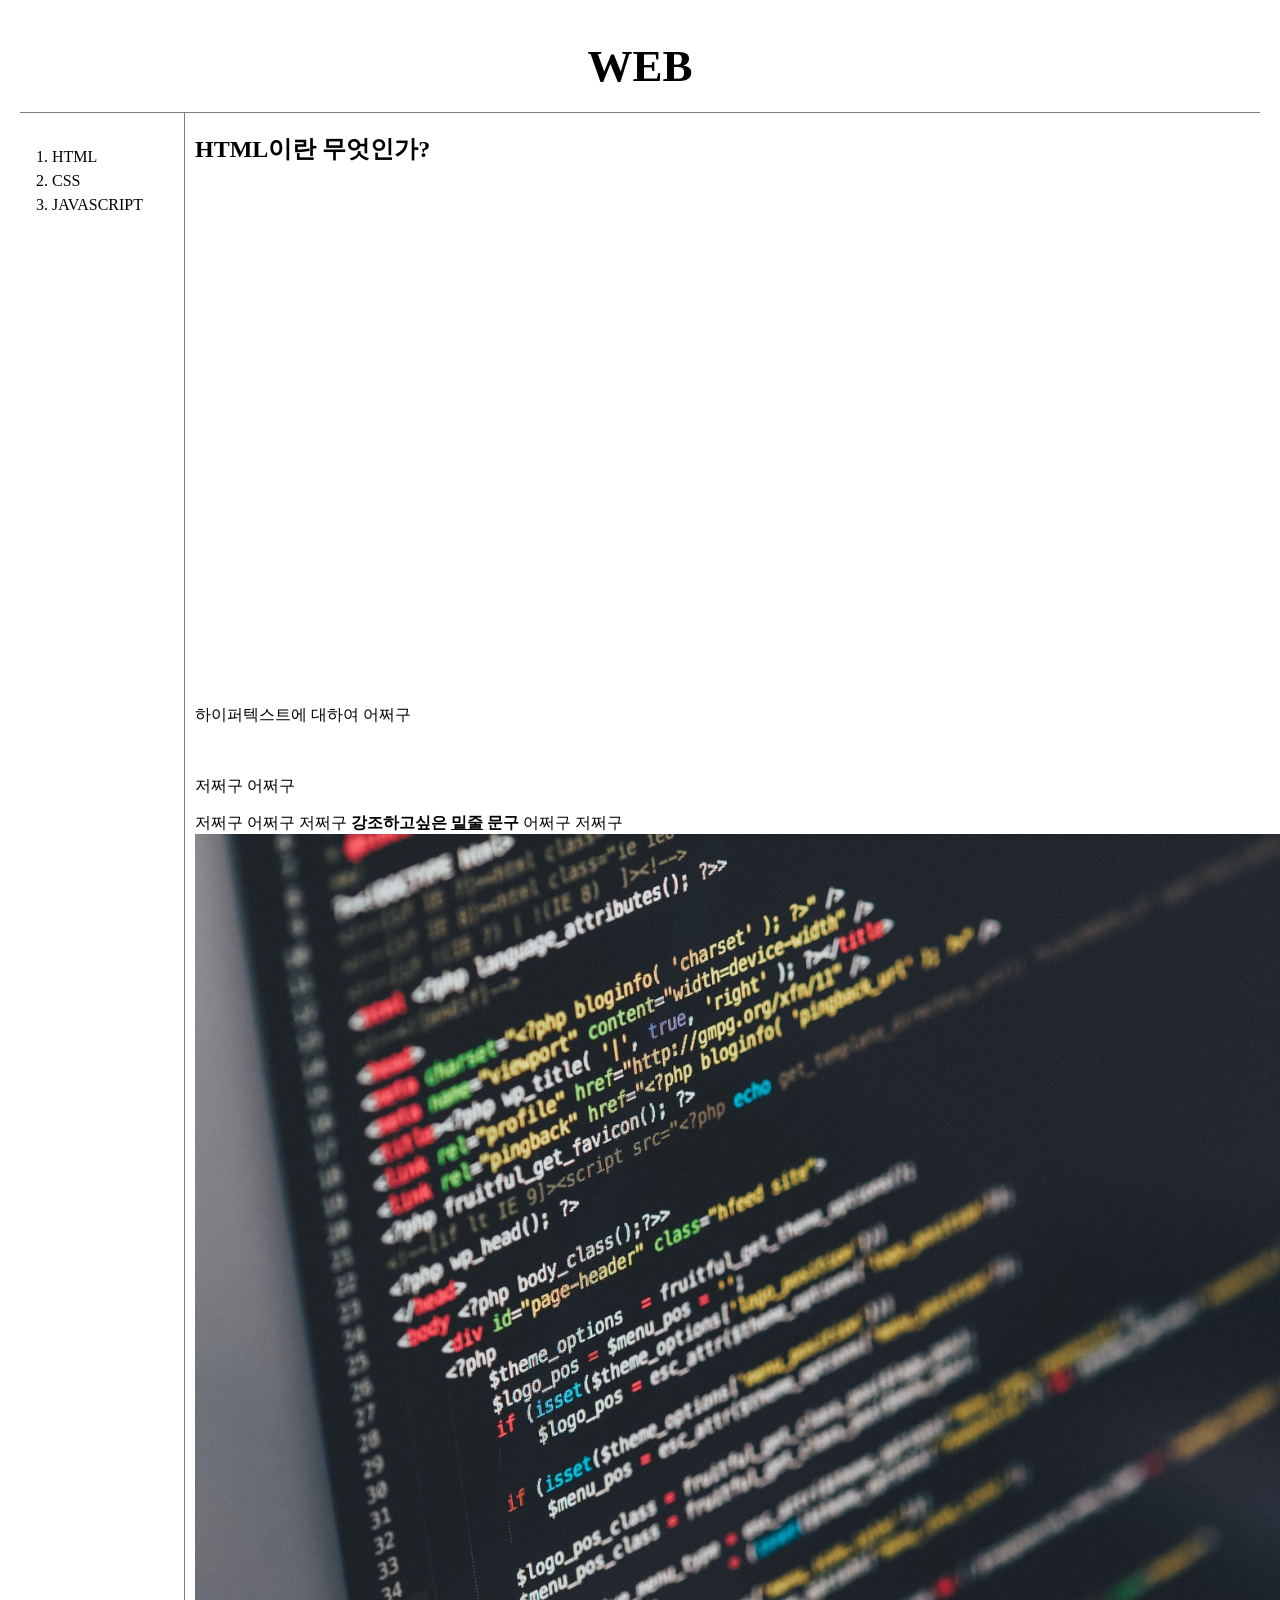
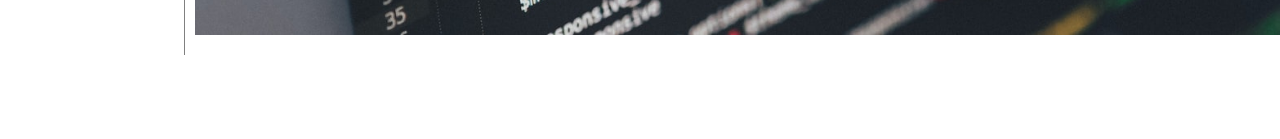
==== 1.html @ 17b76095 "Initial commit" ====
<!doctype html>
<html>

<head>
  <title>WEB1- html</title>
  <meta charset="utf-8">

  <link rel="stylesheet" href="style.css">

</head>

<body>
    <h1><a href ="index.html"> WEB </a></h1>
    <div id="grid">
  <ol>
    <li> <a href ="1.html"> HTML</a></li>
    <li> <a href ="2.html"> CSS </a> </li>
    <li> <a href ="3.html"> JAVASCRIPT</a></li>
  </ol>
  <div id="article">
  <h2>  HTML이란 무엇인가? </h2>
  <p><iframe width="800" height="500" src="https://www.youtube.com/embed/7T7r_oSp0SE" title="YouTube video player" frameborder="0" allow="accelerometer; autoplay; clipboard-write; encrypted-media; gyroscope; picture-in-picture" allowfullscreen></iframe></p>
  <p><a href="https://www.w3.org/TR/2011/WD-html5-20110405/" target="_blank" title="html specification">하이퍼텍스트</a>에 대하여 어쩌구 </p>
  <br>
  <p>저쩌구 어쩌구</p>
    <p>저쩌구 어쩌구 저쩌구 <strong>강조하고싶은 <u>밑줄</u> 문구</strong> 어쩌구 저쩌구<br>
  <img src="coding.jpeg " width="1200">
</p></div>
  <p><div id="disqus_thread"></div>
<script>
    /**
    *  RECOMMENDED CONFIGURATION VARIABLES: EDIT AND UNCOMMENT THE SECTION BELOW TO INSERT DYNAMIC VALUES FROM YOUR PLATFORM OR CMS.
    *  LEARN WHY DEFINING THESE VARIABLES IS IMPORTANT: https://disqus.com/admin/universalcode/#configuration-variables    */
    /*
    var disqus_config = function () {
    this.page.url = PAGE_URL;  // Replace PAGE_URL with your page's canonical URL variable
    this.page.identifier = PAGE_IDENTIFIER; // Replace PAGE_IDENTIFIER with your page's unique identifier variable
    };
    */
    (function() { // DON'T EDIT BELOW THIS LINE
    var d = document, s = d.createElement('script');
    s.src = 'https://web1-zzq852qrc3.disqus.com/embed.js';
    s.setAttribute('data-timestamp', +new Date());
    (d.head || d.body).appendChild(s);
    })();
</script>
<noscript>Please enable JavaScript to view the <a href="https://disqus.com/?ref_noscript">comments powered by Disqus.</a></noscript>
</p>
<!--Start of Tawk.to Script-->
<p><script type="text/javascript">
var Tawk_API=Tawk_API||{}, Tawk_LoadStart=new Date();
(function(){
var s1=document.createElement("script"),s0=document.getElementsByTagName("script")[0];
s1.async=true;
s1.src='https://embed.tawk.to/61e7db2bf7cf527e84d2e8eb/1fpor090n';
s1.charset='UTF-8';
s1.setAttribute('crossorigin','*');
s0.parentNode.insertBefore(s1,s0);
})();
</script></p>
<!--End of Tawk.to Script-->
</div>
</body>
</html>
---- style.css ----
body{
  margin:0;
  padding: 20px;
}

h1{
  border-bottom: 1px solid gray;
  text-align:center;
  font-size: 45px;
  margin:0;
  padding:20px;

}
#grid ol{
  border-right: 1px solid gray;
  width:100px;
  margin:0;
  padding:32px;
  line-height:1.5;
}
a{
    color:black;
    text-decoration: none;
}
#grid{
  display: grid;
  grid-template-columns: 150px 1fr;
}
#grid #article{
  padding-left: 25px;
}
@media(max-width:800px){
  #grid{
    display:block;
  }
  #grid ol{
    border:none;
  }
  h1{
  border-bottom: none;
  }

}
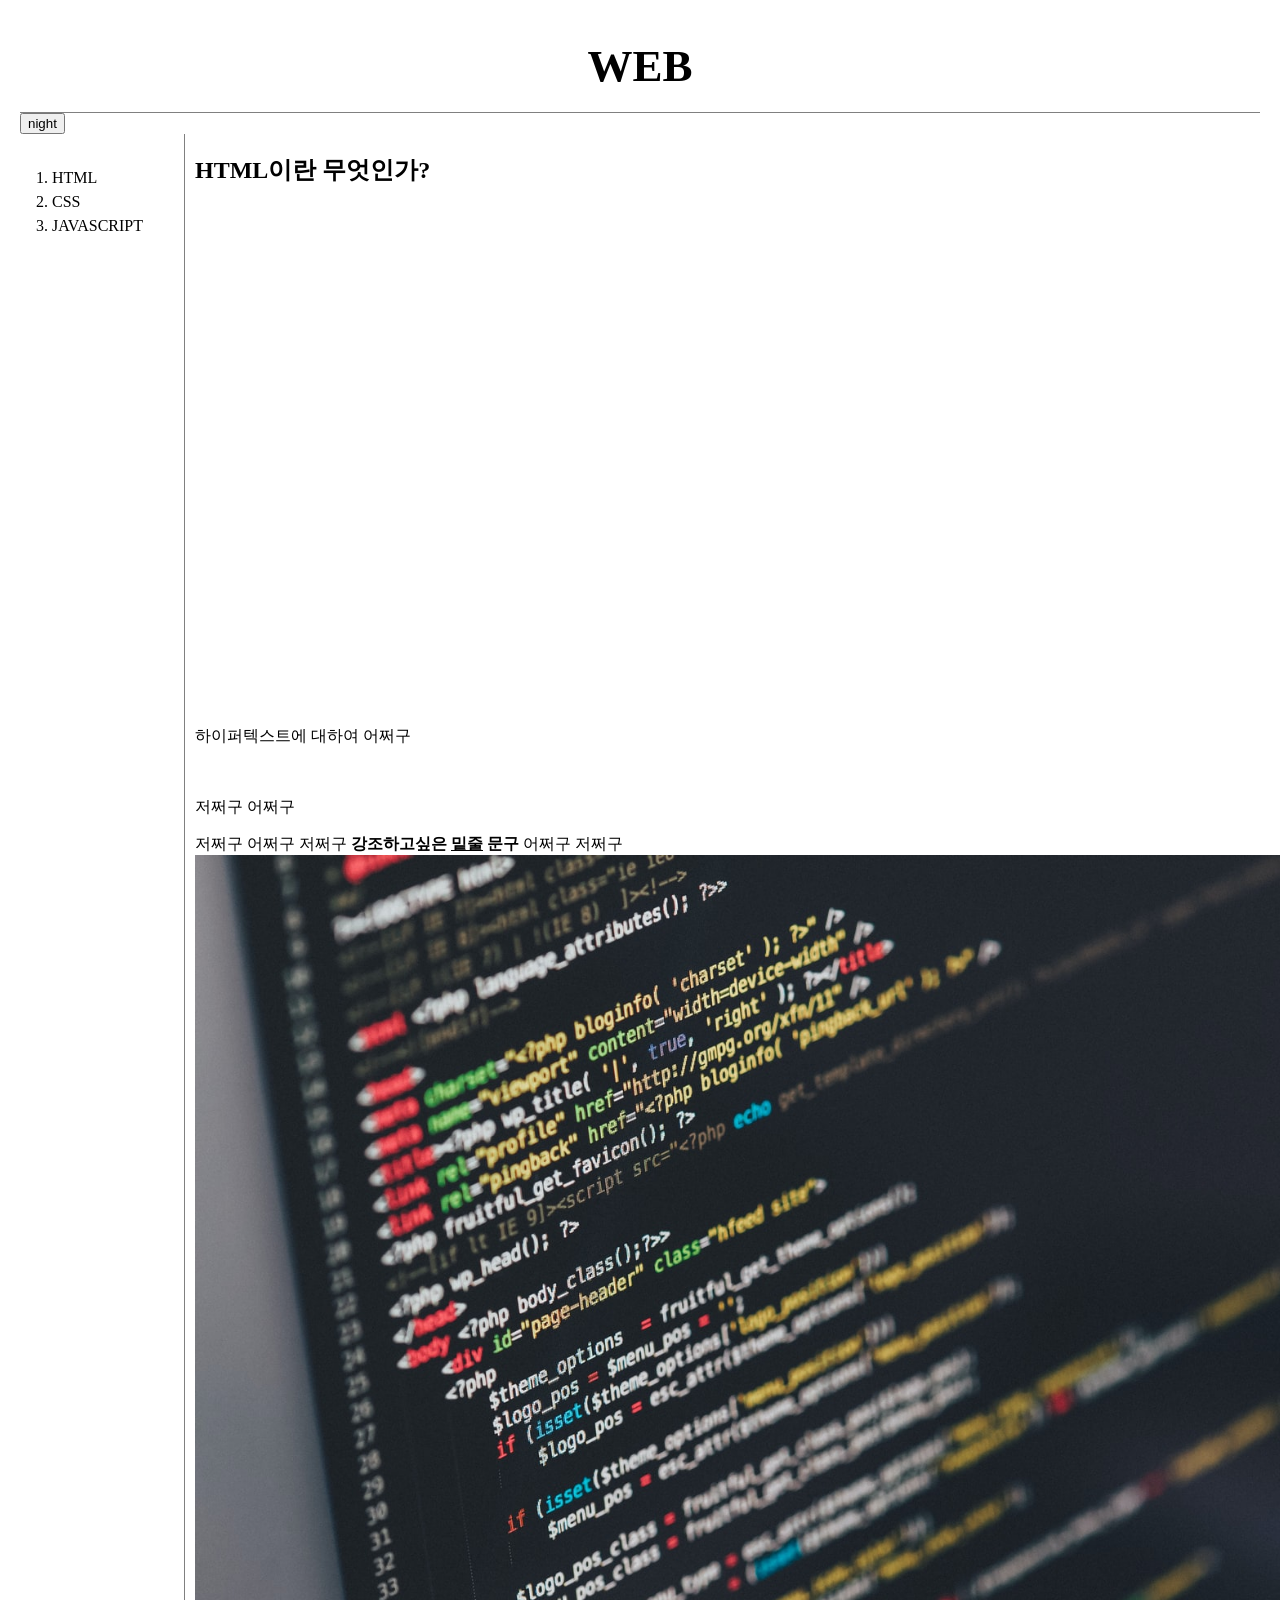
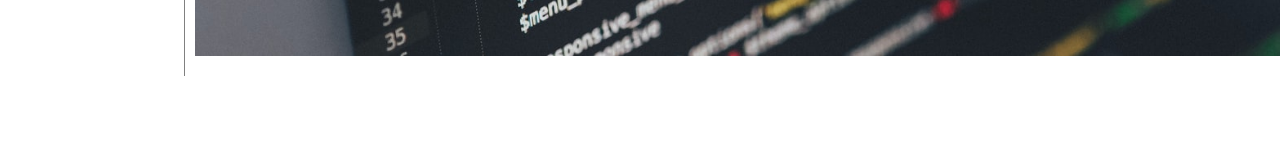
==== commit fcceb3b9: "new" ====
--- a/1.html
+++ b/1.html
@@ -6,11 +6,16 @@
   <meta charset="utf-8">
 
   <link rel="stylesheet" href="style.css">
+  <script src="colors.js"></script>
+
 
 </head>
 
 <body>
     <h1><a href ="index.html"> WEB </a></h1>
+    <input type="button" value="night" onclick="
+      nightDayHandler(this)
+    ">
     <div id="grid">
   <ol>
     <li> <a href ="1.html"> HTML</a></li>
